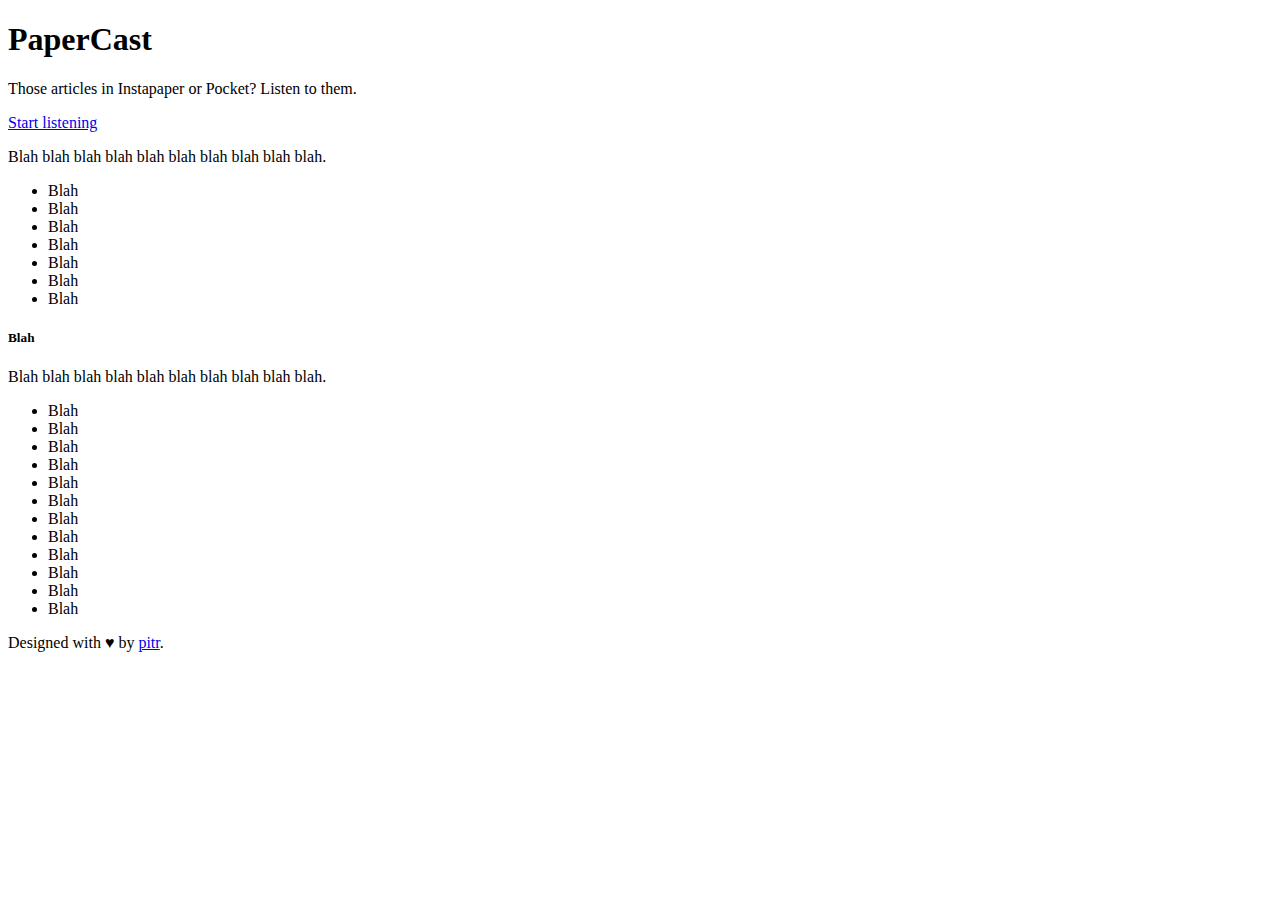
==== assets/index.html @ 5f1e9ca9 "initial landing page" ====
<!doctype html>
<html lang="en">
<head>
  <meta charset="utf-8">
  <meta name="robots" content="index, follow">
  <meta name="theme-color" content="#f4f5f6">
  <meta name="apple-mobile-web-app-status-bar-style" content="#f4f5f6">
  <meta name="apple-mobile-web-app-capable" content="yes">
  <meta name="viewport" content="width=device-width, initial-scale=1">
  <meta name="author" content="http://papercast.io/">
  <meta name="description" content="Papercast converts your articles to podcasts.">
  <meta property="og:description" content="Papercast converts your articles to podcasts.">
  <meta property="og:image" content="http://papercast.io/static/thumbnail.jpg">
  <meta property="og:locale" content="en">
  <meta property="og:site_name" content="PaperCast | Turn articles into podcast.">
  <meta property="og:title" content="PaperCast | Turn articles into podcast.">
  <meta property="og:type" content="website">
  <meta property="og:url" content="http://papercast.io/">
  <meta name="twitter:card" content="summary_large_image">
  <meta name="twitter:domain" content="PaperCast | Turn articles into podcast.">
  <meta name="twitter:url" content="http://papercast.io/">
  <meta name="twitter:site" content="http://papercast.io/">
  <meta name="twitter:creator" content="pitr">
  <meta name="twitter:title" content="PaperCast | Turn articles into podcast.">
  <meta name="twitter:description" content="Papercast converts your articles to podcasts.">
  <meta name="twitter:image:src" content="http://papercast.io/static/thumbnail.jpg">
  <title>PaperCast | Turn articles into podcast.</title>
  <link rel="canonical" href="http://papercast.io/">
  <link rel="image_src" href="http://papercast.io/static/thumbnail.jpg">
  <link rel="icon" href="http://papercast.io/static/favicon.png">
  <link rel="stylesheet" href="/static/style.css">
</head>
<body>
  <header class="dark">
    <section class="container">
      <h1 class="title">PaperCast</h1>
      <p class="description">Those articles in Instapaper or Pocket? Listen to them.</p>
      <a class="button" href="#getting-started">Start listening</a>
    </section>
  </header>

  <section id="getting-started">
    <div class="container">
      <p>Blah blah blah blah blah blah blah blah blah blah.</p>
      <p>
        <ul>
          <li>Blah</li>
          <li>Blah</li>
          <li>Blah</li>
          <li>Blah</li>
          <li>Blah</li>
          <li>Blah</li>
          <li>Blah</li>
        </ul>
      </p>
    </div>
  </section>

  <section class="dark" id="more">
    <div class="container">
      <h5>Blah</h5>
      <p>Blah blah blah blah blah blah blah blah blah blah.</p>
      <p>
        <ul>
          <li>Blah</li>
          <li>Blah</li>
          <li>Blah</li>
          <li>Blah</li>
          <li>Blah</li>
          <li>Blah</li>
          <li>Blah</li>
          <li>Blah</li>
          <li>Blah</li>
          <li>Blah</li>
          <li>Blah</li>
          <li>Blah</li>
        </ul>
      </p>
    </div>
  </section>

  <footer class="container">
      <p>Designed with ♥ by <a target="_blank" href="http://pitr.ca" title="pitr">pitr</a>.
  </footer>

</body>
</html>
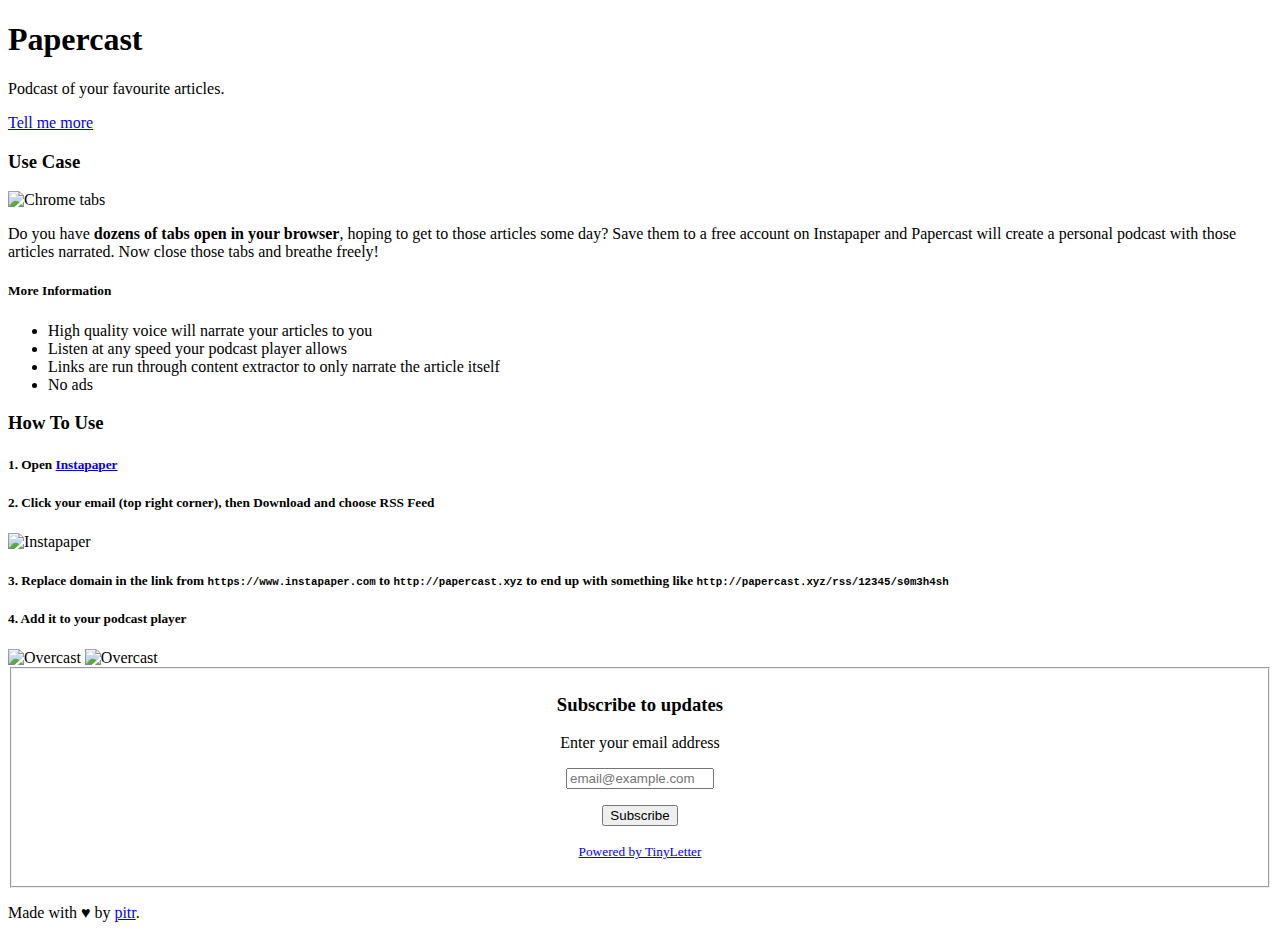
==== commit 4165b225: "Nice README and index.html" ====
--- a/assets/index.html
+++ b/assets/index.html
@@ -7,80 +7,87 @@
   <meta name="apple-mobile-web-app-status-bar-style" content="#f4f5f6">
   <meta name="apple-mobile-web-app-capable" content="yes">
   <meta name="viewport" content="width=device-width, initial-scale=1">
-  <meta name="author" content="http://papercast.io/">
+  <meta name="author" content="http://papercast.xyz/">
   <meta name="description" content="Papercast converts your articles to podcasts.">
   <meta property="og:description" content="Papercast converts your articles to podcasts.">
-  <meta property="og:image" content="http://papercast.io/static/thumbnail.jpg">
+  <meta property="og:image" content="http://papercast.xyz/static/thumbnail.jpg">
   <meta property="og:locale" content="en">
-  <meta property="og:site_name" content="PaperCast | Turn articles into podcast.">
-  <meta property="og:title" content="PaperCast | Turn articles into podcast.">
+  <meta property="og:site_name" content="Papercast | Your own podcast of favourite articles.">
+  <meta property="og:title" content="Papercast | Your own podcast of favourite articles.">
   <meta property="og:type" content="website">
-  <meta property="og:url" content="http://papercast.io/">
+  <meta property="og:url" content="http://papercast.xyz/">
   <meta name="twitter:card" content="summary_large_image">
-  <meta name="twitter:domain" content="PaperCast | Turn articles into podcast.">
-  <meta name="twitter:url" content="http://papercast.io/">
-  <meta name="twitter:site" content="http://papercast.io/">
-  <meta name="twitter:creator" content="pitr">
-  <meta name="twitter:title" content="PaperCast | Turn articles into podcast.">
+  <meta name="twitter:domain" content="Papercast | Your own podcast of favourite articles.">
+  <meta name="twitter:url" content="http://papercast.xyz/">
+  <meta name="twitter:site" content="http://papercast.xyz/">
+  <meta name="twitter:creator" content="@pitrapen">
+  <meta name="twitter:title" content="Papercast | Your own podcast of favourite articles.">
   <meta name="twitter:description" content="Papercast converts your articles to podcasts.">
-  <meta name="twitter:image:src" content="http://papercast.io/static/thumbnail.jpg">
-  <title>PaperCast | Turn articles into podcast.</title>
-  <link rel="canonical" href="http://papercast.io/">
-  <link rel="image_src" href="http://papercast.io/static/thumbnail.jpg">
-  <link rel="icon" href="http://papercast.io/static/favicon.png">
+  <title>Papercast | Your own podcast of favourite articles.</title>
   <link rel="stylesheet" href="/static/style.css">
 </head>
 <body>
   <header class="dark">
     <section class="container">
-      <h1 class="title">PaperCast</h1>
-      <p class="description">Those articles in Instapaper or Pocket? Listen to them.</p>
-      <a class="button" href="#getting-started">Start listening</a>
+      <h1>Papercast</h1>
+      <p>Podcast of your favourite articles.</p>
+      <a class="button" href="#getting-started">Tell me more</a>
     </section>
   </header>
 
   <section id="getting-started">
     <div class="container">
-      <p>Blah blah blah blah blah blah blah blah blah blah.</p>
+      <h3>Use Case</h3>
+      <img src="/static/chrome.png" alt="Chrome tabs" />
       <p>
-        <ul>
-          <li>Blah</li>
-          <li>Blah</li>
-          <li>Blah</li>
-          <li>Blah</li>
-          <li>Blah</li>
-          <li>Blah</li>
-          <li>Blah</li>
-        </ul>
+        Do you have <b>dozens of tabs open in your browser</b>, hoping to get to
+        those articles some day? Save them to a free account on Instapaper and
+        Papercast will create a personal podcast with those articles narrated.
+        Now close those tabs and breathe freely!
       </p>
+
+      <h5>More Information</h5>
+      <ul>
+        <li>High quality voice will narrate your articles to you</li>
+        <li>Listen at any speed your podcast player allows</li>
+        <li>Links are run through content extractor to only narrate the article itself</li>
+        <li>No ads</li>
+      </ul>
     </div>
   </section>
 
-  <section class="dark" id="more">
+  <section class="dark">
     <div class="container">
-      <h5>Blah</h5>
-      <p>Blah blah blah blah blah blah blah blah blah blah.</p>
-      <p>
-        <ul>
-          <li>Blah</li>
-          <li>Blah</li>
-          <li>Blah</li>
-          <li>Blah</li>
-          <li>Blah</li>
-          <li>Blah</li>
-          <li>Blah</li>
-          <li>Blah</li>
-          <li>Blah</li>
-          <li>Blah</li>
-          <li>Blah</li>
-          <li>Blah</li>
-        </ul>
-      </p>
+      <h3>How To Use</h3>
+      <h5>1. Open <a href="https://www.instapaper.com/u">Instapaper</a></h5>
+      <h5>2. Click your email (top right corner), then <b>Download</b> and choose <b>RSS Feed</b></h5>
+      <img src="/static/instapaper.png" alt="Instapaper" />
+      <h5>3. Replace domain in the link from <code>https://www.instapaper.com</code> to <code>http://papercast.xyz</code> to end up with something like <code>http://papercast.xyz/rss/12345/s0m3h4sh</code></h5>
+      <h5>4. Add it to your podcast player</h5>
+      <img class='half-width' src="/static/overcast1.png" alt="Overcast" />
+      <img class='half-width' src="/static/overcast2.png" alt="Overcast" />
     </div>
   </section>
 
-  <footer class="container">
-      <p>Designed with ♥ by <a target="_blank" href="http://pitr.ca" title="pitr">pitr</a>.
+  <section>
+    <div class="container">
+      <form style="text-align:center;" action="https://tinyletter.com/papercast" method="post" target="popupwindow" onsubmit="window.open('https://tinyletter.com/papercast', 'popupwindow', 'scrollbars=yes,width=800,height=600');return true">
+        <fieldset>
+          <h3>Subscribe to updates</h3>
+          <p><label for="tlemail">Enter your email address</label></p>
+          <p><input type="email" style="width:140px" name="email" id="tlemail" placeholder="email@example.com" /></p>
+          <input type="hidden" value="1" name="embed"/>
+          <input type="submit" value="Subscribe" />
+          <p><small><a href="https://tinyletter.com" target="_blank">Powered by TinyLetter</a></small></p>
+        </fieldset>
+      </form>
+    </div>
+  </section>
+
+  <footer class="dark">
+    <div class="container">
+      <p>Made with ♥ by <a target="_blank" href="http://pitr.ca" title="pitr">pitr</a>.</p>
+    </div>
   </footer>
 
 </body>
